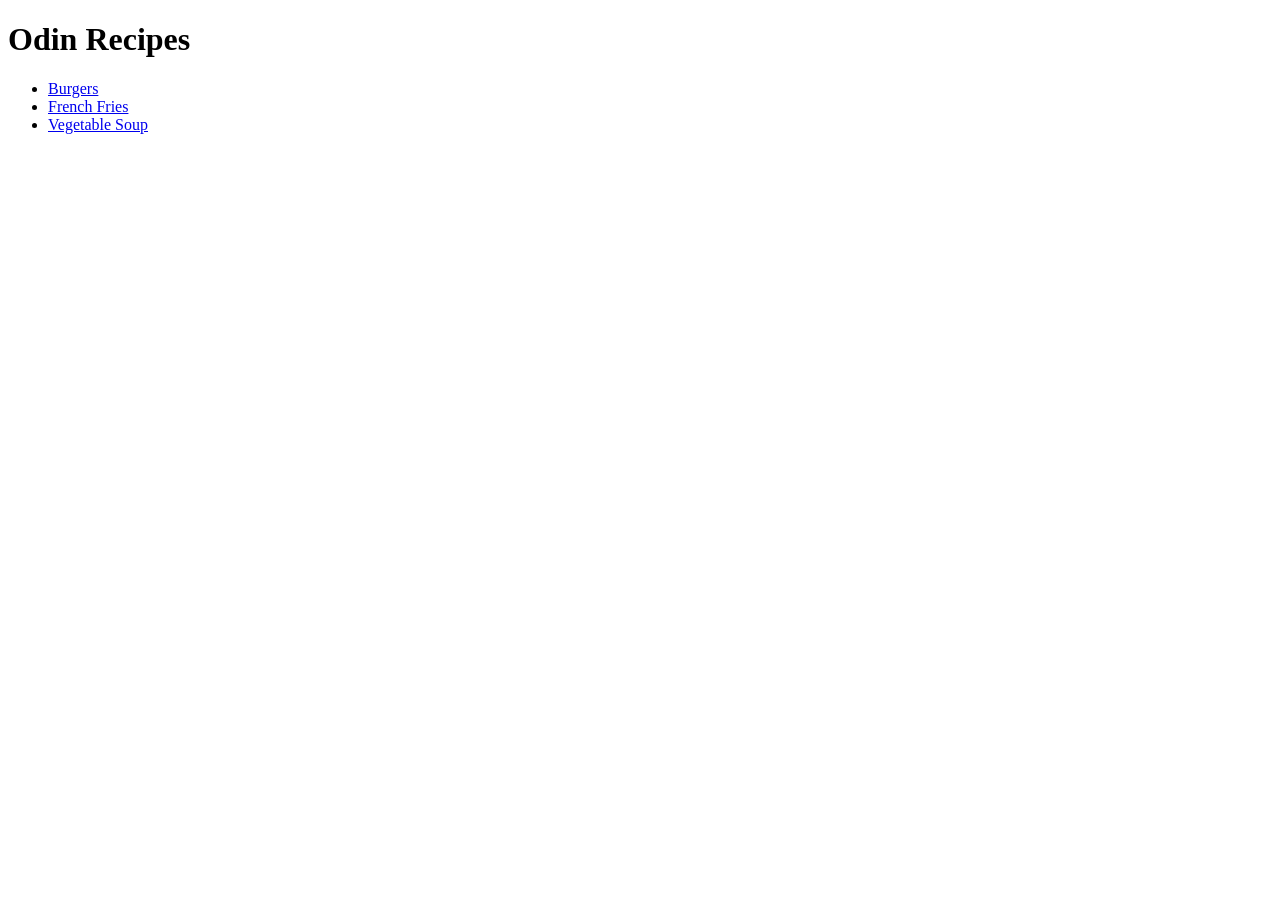
==== index.html @ fc955d17 "Created recipe pages, populated with content and linked to home page" ====
<!DOCTYPE html>
<html lang="en">
<head>
    <meta charset="UTF-8">
    <meta name="viewport" content="width=100%, initial-scale=1.0">
    <title>Document</title>
</head>
<body>
    <h1>Odin Recipes</h1>
    <ul>
        <li><a href="/recipes/burgers.html">Burgers</a></li>
        <li><a href="/recipes/french-fries.html">French Fries</a></li>
        <li><a href="/recipes/veg-soup.html">Vegetable Soup</a></li>
    </ul>
</body>
</html>
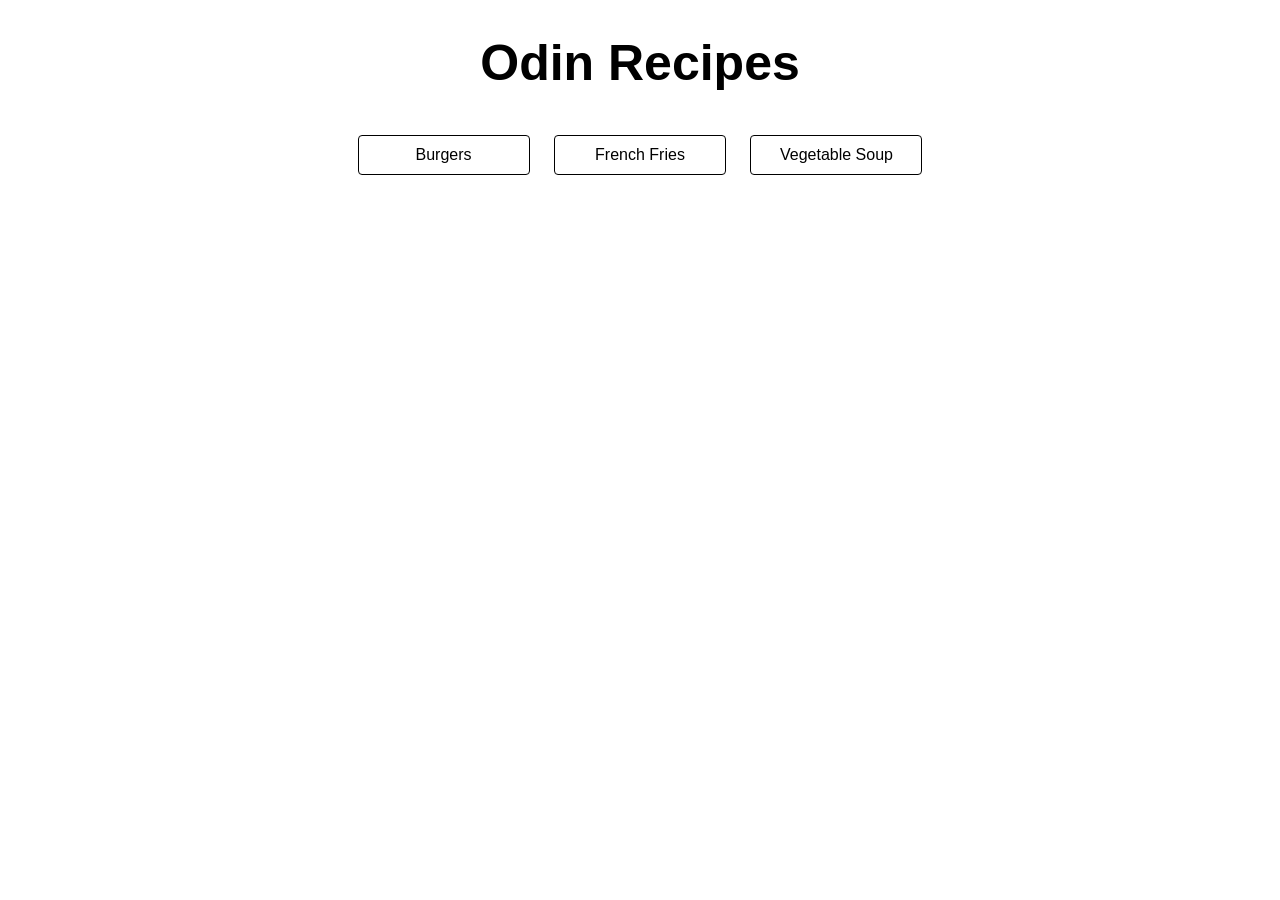
==== commit 9ef3771d: "General website styles and home page styling" ====
--- a/index.html
+++ b/index.html
@@ -3,14 +3,15 @@
 <head>
     <meta charset="UTF-8">
     <meta name="viewport" content="width=100%, initial-scale=1.0">
+    <link rel="stylesheet" href="style.css">
     <title>Document</title>
 </head>
-<body>
+<body class="homebody">
     <h1>Odin Recipes</h1>
-    <ul>
-        <li><a href="/recipes/burgers.html">Burgers</a></li>
-        <li><a href="/recipes/french-fries.html">French Fries</a></li>
-        <li><a href="/recipes/veg-soup.html">Vegetable Soup</a></li>
-    </ul>
+    <div class="nav">
+        <a href="recipes/burgers.html" class="btn">Burgers</a>
+        <a href="recipes/french-fries.html" class="btn">French Fries</a>
+        <a href="recipes/veg-soup.html" class="btn">Vegetable Soup</a>
+    </div>
 </body>
 </html>
--- a/style.css
+++ b/style.css
@@ -0,0 +1,55 @@
+* {
+    color: black;
+    font-family: Arial, Helvetica, sans-serif;
+    font-style: inherit;
+    text-decoration:none;
+    padding: 0px 30px 0px 30px;
+}
+
+h1 {
+    color: black;
+    font-family: Arial, Helvetica, sans-serif;
+    font-style: inherit;
+    font-size: 50px;
+}
+
+p {
+    color: black;
+    font-family: Arial, Helvetica, sans-serif;
+    font-style: inherit;
+    font-size: 23px;
+}
+
+.nav {
+    display: inline-block;
+}
+
+.btn {
+    display: inline-block;
+    width: 150px;
+    padding: 10px;
+    text-align: center;
+    background-color: transparent;
+    margin: 10px;
+    border-style: solid;
+    border-width: 1px;
+    border-radius: 4px;
+    border-color: black;
+    transform: scale(1);
+    transition: transform 0.2s ease-in-out;
+    color: black;
+    font-family: Arial, Helvetica, sans-serif;
+    font-style: inherit;
+    font-size: 16px;
+    font-style: normal; 
+}
+
+.btn:hover {
+    transform: scale(1.1);
+}
+
+/* ---- HOME ---- */
+
+.homebody {
+    text-align: center;
+}
